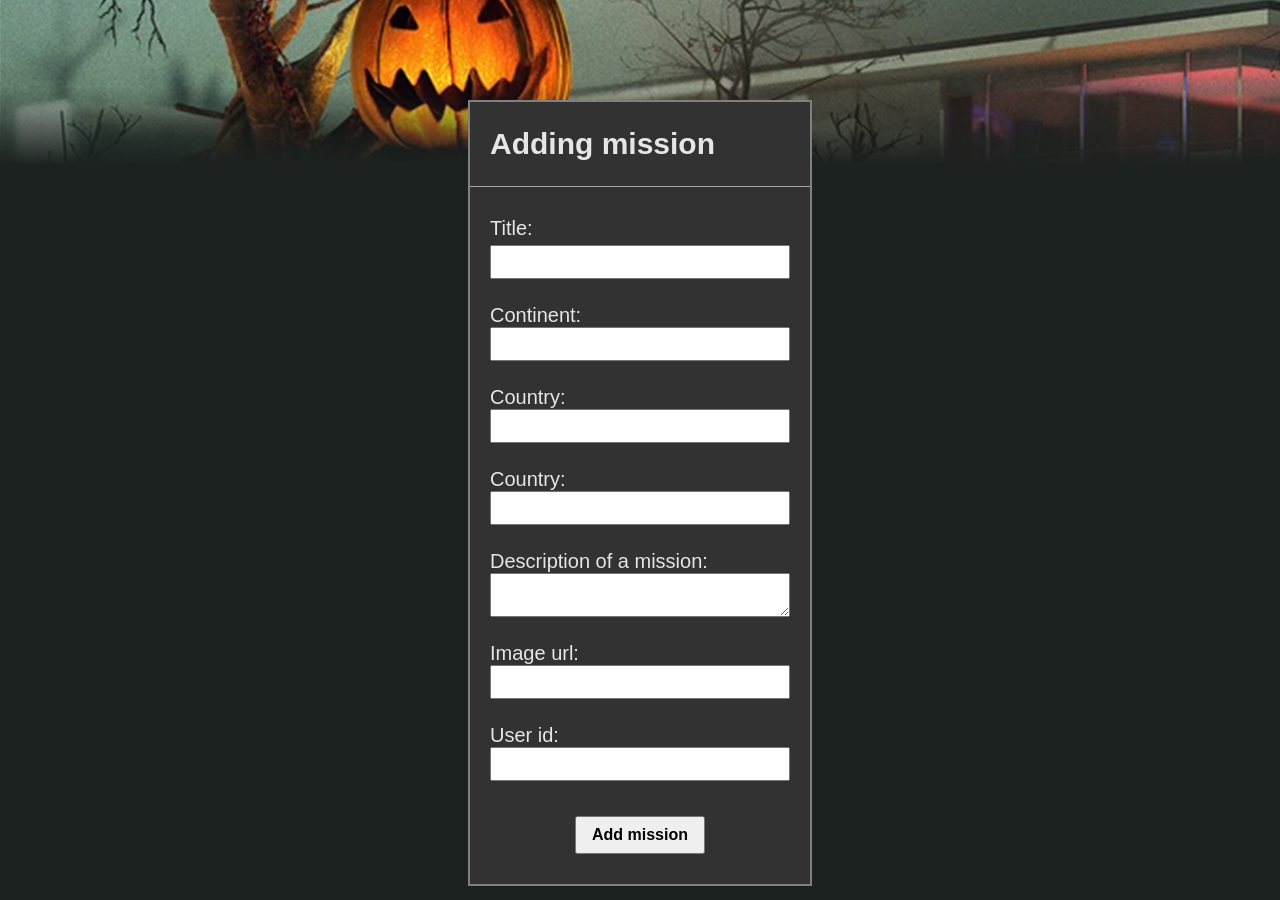
==== semestrovka/static/addMission.html @ 543b4c47 "init commit / main page, mission page, halfly done admin panel" ====
<!DOCTYPE html>
<html lang="en">
<head>
    <meta charset="UTF-8">
    <title>Adding mission - HITMAN III</title>
    <link rel="stylesheet" href="./styles/main.css"/>
</head>
<body>
<div class="main-outer" style="display: flex; justify-content:center;">
    <div class="main addPage--main">
        <h2>Adding mission</h2>
        <div class="hr" style="height: 1px; background-color: darkgrey; margin: 0 -20px 30px -20px;"></div>
        <form class="addPage--form" method="post" action="/mission/add">
            <label for="title" class="addPage--label">Title:</label>
            <input id="title" name="title" type="text" class="addPage--input">
            <label for="continent">Continent:</label>
            <input id="continent" name="continent" type="text" class="addPage--input">
            <label for="country">Country:</label>
            <input id="country" name="country" type="text" class="addPage--input">
            <label for="city">Country:</label>
            <input id="city" name="city" type="text" class="addPage--input">
            <label for="description">Description of a mission:</label>
            <textarea id="description" name="description" class="addPage--textarea"></textarea>
            <label for="img">Image url:</label>
            <input id="img" name="img" type="text" class="addPage--input">
            <label for="userid">User id:</label>
            <input id="userid" name="userid" type="number" class="addPage--input">
            <div class="addPage--submit-div">
                <button type="submit" class="addPage--submit">Add mission</button>
            </div>
        </form>
    </div>
</div>
</body>
</html>
---- semestrovka/static/styles/main.css ----
* {
    font-family: "Rubik", sans-serif;
    color: #e6e6e6;
}

a {
    font-family: "Rubik", sans-serif;
    font-size: 16px;
    color: white;
}

h1 {
    font-weight: lighter;
}

p {
    font-size: 16px;
    margin: 0;
    padding: 0;
}

ol, ul {
    margin: 0;
}

.a-green {
    color: #a4c5b1;
}

a:link, a:visited {
    text-decoration: none;
}

.d-flex {
    display: flex;
}

.flex-row {
    flex-direction: row;
}

.flex-column {
    flex-direction: column;
}

.m-0 {
    margin: 0;
}



body {
    background-image: url("../assets/background-ps.png");
    background-color: #1c2220;
    background-repeat: no-repeat;
    background-attachment: fixed;
    font-size: 20px;
    color: white;
    margin: 0;
}

.root {
    width: 1236px;
    display: block;
    margin-left: auto;
    margin-right: auto;
}

.header {
    width: 100%;
}

.header--top {
    display: flex;
    justify-content: end;
}

.header--top--buttons {
    margin-top: 15px;
    margin-bottom: 20px;
}

.header--top--buttons > button {
    box-sizing: border-box;
    padding: 8px 15px;
    border-radius: 3px;
    color: white;
    font-weight: bold;
}

.sign_in {
    background: transparent;
    border: 1px solid white;
}

.register {
    background-color: #505650;
    border: none;
    margin-left: 5px;
}


.header--bottom--hyperlinks {
    width: 100%;
    justify-content: space-between;
}

.header--bottom--hyperlinks--top {
    justify-content: space-between;
    align-items: center;
}

.header--bottom-hyperlinks--top--buttons--cells {
    border-top: 1px solid white;
    border-bottom: 1px solid white;
    border-left: 1px solid white;
    border-radius: 3px;
}

.hyperlinks--cells--cell {
    width: 27px;
    height: 27px;
    border-right: 1px solid white;
}

.header--bottom--hyperlinks--bottom {
}

.header--bottom--hyperlinks--bottom > div {
    font-size: 12px;
    font-weight: bold;
    margin: 0 15px 0 10px;
}

.content-master {
    justify-content: space-between;
}

.content-left {
    width: 73%;
    box-sizing: border-box;
    background-color: black;
}

.content-right {
    width: 27%;
    box-sizing: border-box;
    align-items: center;
    background-color: #3a3a3a
}

.main--first-line {
    justify-content: space-between;
}

.main--header--top {
    justify-content: space-between;
}

.main--header--top {
    align-items: center;
}

.main--header--top--hyperlinks {
    height: 20px;
}

.main--header--top--hyperlink {
    border-right: 1px solid grey;
    padding: 0 10px 0 10px;
}

.main--header--top--dots {
    padding-left: 10px;
}

.main--info--left {
    margin-right: 20px;
}

.main--info--left--paragraph {
    font-size: 16px;
    margin-bottom: 40px;
    line-height: 29px;
}

.main--info--left--paragraph > span {
    font-style: italic;
}

.main--info--left--list {
    width: 45%;
    box-sizing: border-box;
    border: 1px solid grey;
    border-radius: 3px;
    font-size: 18px;
}

.main--info--left--list--header {
    padding: 10px 10px 10px 10px;
    font-weight: bold;
    border-bottom: 1px solid grey;
}

.main--info--left--list--content {
    padding: 10px 0 10px 0;
    line-height: 30px;
}

.main--info--right {

}

.main--info--right--game-info {
    width: 100%;
    font-size: 14px;
}

.main--info--right--game-info a {
    font-size: 14px;
    color: #a4c5b1;
}

.main--info--right--game-info ul {
    box-sizing: border-box;
    padding-left: 16px;
}

.main--info--right--game-info > p {
    margin-bottom: 5px;
}

.main--info--right--game-info > div {
    margin-bottom: 25px;
}

.main--info--left--gamespot {
    margin-top: 30px;
}

.main--info--left--gamesport--cards {
    display: flex;
    flex-wrap: wrap;
}

.gamespot--card {
    width: 200px;
    font-size: 12px;
    margin-right: 15px;
    margin-bottom: 8px;
}

.gamespot--card a {
    font-size: 17px;
    margin-bottom: 4px;
}

.gamespot--card img {
    border-radius: 3px 3px 0 0;
    border: 1px solid grey;
    border-bottom: 3px solid grey;
    margin-bottom: 5px;
}

.overview {
    font-size: 18px;
}

.overview a, .plot a, .updates a {
    font-size: 17px;
}

.overview h3 {
    font-weight: bold;
}

.paragraph {
    font-size: 16px;
    line-height: 29px;
    margin-bottom: 30px;
}

.missions {

}

.missions--table {
    width: 90%;
    font-size: 17px;
}

table td {
    padding: 6px 12px;
}

table tr {
    border-bottom: 1px solid grey;
}

tr {

}

table {
    border-collapse: collapse;
}

.screenshot--card {
    width: 200px;
    font-size: 12px;
    margin-right: 25px;
    margin-bottom: 40px;
}

.screenshot--card p {
    font-size: 12px;
    margin-bottom: 4px;
}

.screenshot--card img {
    border: 1px solid grey;
    margin-bottom: 5px;
}

.videos--card {
    width: 200px;
    font-size: 12px;
    margin-right: 25px;
    margin-bottom: 40px;
}

.videos--card p {
    width: 80%;
    font-size: 12px;
    font-weight: bold;
    margin-bottom: 4px;
}

.videos--card img {
    border: 1px solid grey;
    margin-bottom: 5px;
}

.references > ol > li > a, .references > ol > li {
    font-size: 16px;
}

.references--series {
    align-items: center;
}

.series--content--left p {
    font-size: 16px;
    margin-bottom: 40px;
}

.series--content--right p, .series--content--right a {
    font-size: 16px;
    margin-bottom: 40px;
}

.series--content--line {
    align-items: center;
    margin-bottom: 30px;
}

.series--content--line--left {
    width: 22%;
    box-sizing: border-box;
    font-size: 16px;
    font-weight: bold;
    text-align: center;
    padding: 0 20px 0 20px;
}

.series--content--line--right {
    width: 78%;
}

.series--content--line--right a {
    font-size: 16px;
}

.other--categories, .other--languages {
    font-size: 12px;
}

.other--comments {
    display: flex;
    flex-direction: column;
    width: 100%;
    height: 300px;
    align-items: center;
    justify-content: center;
}

.content-right > hr {
    width: 90%;
}

.content-right--images--scroller {
    overflow-x: auto;
}

.scroller--image {
    width: 160px;
    line-height: 20px;
    margin-right: 50px;
    margin-bottom: 8px;
}

.scroller--image-normal, .scroller--image a {
    font-size: 14px;
}

.scroller--image > img {
    width: 200px;
}

.scroller--image-small {
    font-size: 12px;
}

.content-right--notice {
    width: 90%;
    text-align: center;
    line-height: 23px;
}

.content-right--notice p, .content-right--notice a {
    font-size: 14px;
}

.content-right--notice--staff {
    font-weight: bold;
}

.content-right--notice--staff p {
    font-size: 14px;
    line-height: 23px;
}

.content-right--notice--staff a {
    font-size: 14px;
}

.content-right--notice--bureaucrats, .content-right--notice--administrators, .content-right--notice--moderators, .content--right--notice--wikireps {
    text-align: center;
}

.content-right--notice--bureaucrats a {
    color: #FF0000;
}

.content-right--notice--administrators a {
    color: #0084D5;
}

.content-right--notice--moderators a {
    color: #ae0dae;
}

.content--right--notice--wikireps a {
    color: #a4c5b1;
}

.notice--staff--header {
    color: inherit;
}

.content--right--notice--wikireps a {
    font-weight: normal;
}

.mission-paragraph {
    font-size: 16px;
    margin-bottom: 40px;
    line-height: 29px;
}

.mission-paragraph a {
    font-size: 16px;
    color: #a4c5b1;
}

.mission-picture {
    width: 100%;
}

.admin-panel--buttons {
    align-items: center;
    width: fit-content;
    height: 40px;
    justify-content:space-between;
}

.admin-panel--buttons button {
    border: 1px solid #222a2a;
    border-radius: 5px;
}

.admin-panel--buttons > button {
    background-color: #1c2220; 
    height: 100%;
    margin-right: 15px;
}

.admin-panel--form {
    display: flex;
    flex-direction: row;
    height: 100%;
    margin: 0;
    padding: 0;
}

.admin-panel--form button {
    background-color: #1c2220;
    height: 100%;
    padding: 0 10px;
    margin-right: 5px;
}

.admin-panel--form input {
    width: 40px; 
    height: 100%;
    box-sizing: border-box;
    font-size: 20px;
    color: black;
    appearance: none; 
    padding-left: 5px;
    border: none;
}

.addPage--main {
    width: 300px;
    border: 2px solid grey;
    padding: 0 20px 20px 20px;
    margin-top: 100px;
    background-color: #333232;
}

.addPage--main input, .addPage--main button {
    color: black;
}

.addPage--form {
    display: flex; 
    flex-direction: column
}

.addPage--label {
    margin-bottom: 5px;
}

.addPage--input {
    margin-bottom: 25px;
    padding: 6px 9px;
    font-size: 16px;
}

.addPage--textarea {
    max-height: 100px;
    resize: vertical;
    margin-bottom: 25px;
    padding: 6px 9px;
    color: black;
}

.addPage--submit-div {
    width: 100%;
    margin: 10px 0;
    display: flex;
    flex-direction: column;
    align-items: center;
}

.addPage--submit {
    padding: 8px 15px;
    font-size: 16px;
    font-weight: bold;
}
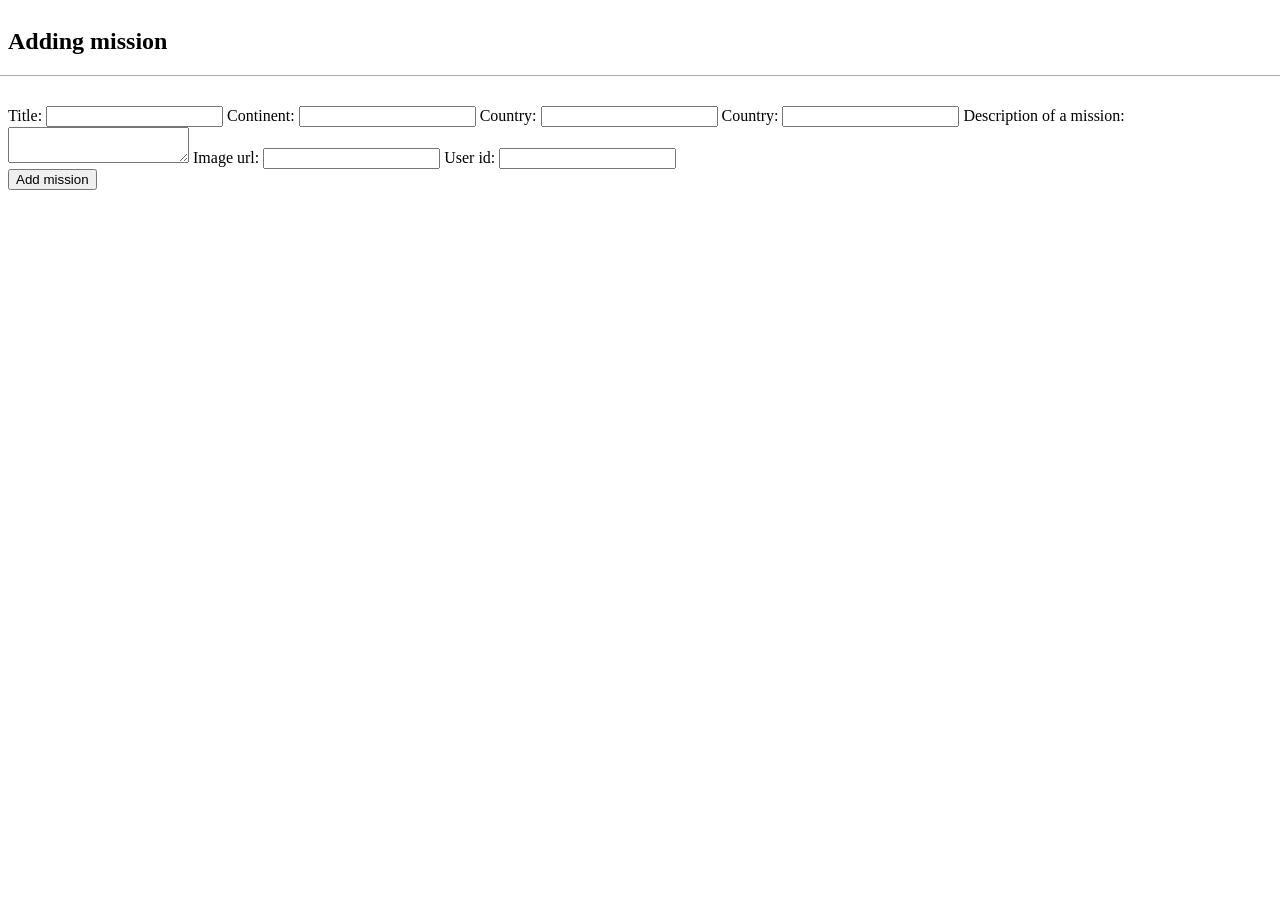
==== commit f44a2d26: "Implemented auth and mission, screenshot, video add/delete" ====
--- a/semestrovka/static/addMission.html
+++ b/semestrovka/static/addMission.html
@@ -3,14 +3,14 @@
 <head>
     <meta charset="UTF-8">
     <title>Adding mission - HITMAN III</title>
-    <link rel="stylesheet" href="./styles/main.css"/>
+    <link rel="stylesheet" href="../styles/main.css"/>
 </head>
 <body>
 <div class="main-outer" style="display: flex; justify-content:center;">
     <div class="main addPage--main">
         <h2>Adding mission</h2>
         <div class="hr" style="height: 1px; background-color: darkgrey; margin: 0 -20px 30px -20px;"></div>
-        <form class="addPage--form" method="post" action="/mission/add">
+        <form class="addPage--form" method="post" action="">
             <label for="title" class="addPage--label">Title:</label>
             <input id="title" name="title" type="text" class="addPage--input">
             <label for="continent">Continent:</label>
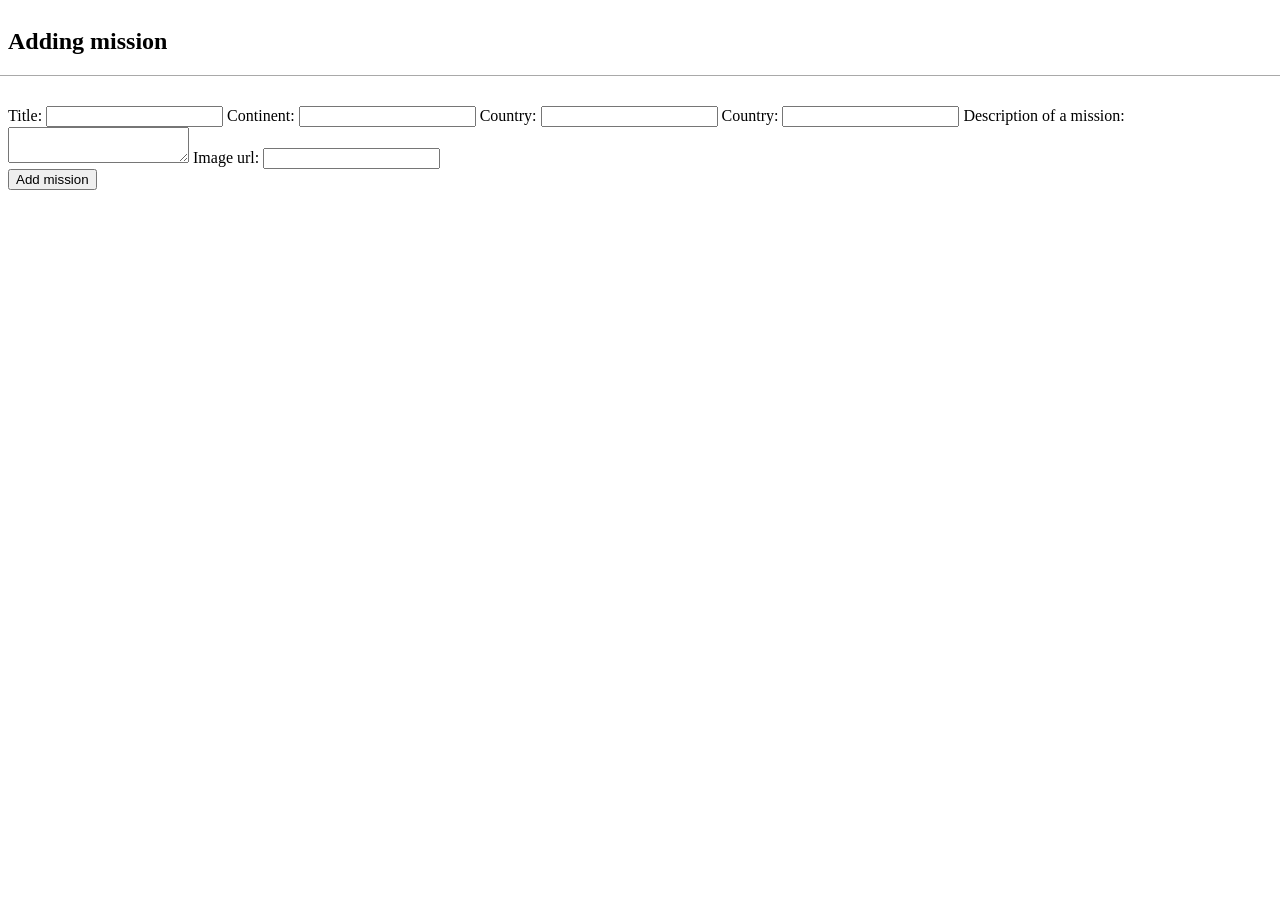
==== commit 11d875be: "implemented add and delete actions using token and added regex for registration post method" ====
--- a/semestrovka/static/addMission.html
+++ b/semestrovka/static/addMission.html
@@ -12,19 +12,17 @@
         <div class="hr" style="height: 1px; background-color: darkgrey; margin: 0 -20px 30px -20px;"></div>
         <form class="addPage--form" method="post" action="">
             <label for="title" class="addPage--label">Title:</label>
-            <input id="title" name="title" type="text" class="addPage--input">
+            <input id="title" name="title" type="text" class="addPage--input" required>
             <label for="continent">Continent:</label>
-            <input id="continent" name="continent" type="text" class="addPage--input">
+            <input id="continent" name="continent" type="text" class="addPage--input" required>
             <label for="country">Country:</label>
-            <input id="country" name="country" type="text" class="addPage--input">
+            <input id="country" name="country" type="text" class="addPage--input" required>
             <label for="city">Country:</label>
-            <input id="city" name="city" type="text" class="addPage--input">
+            <input id="city" name="city" type="text" class="addPage--input" required>
             <label for="description">Description of a mission:</label>
-            <textarea id="description" name="description" class="addPage--textarea"></textarea>
+            <textarea id="description" name="description" class="addPage--textarea" required></textarea>
             <label for="img">Image url:</label>
-            <input id="img" name="img" type="text" class="addPage--input">
-            <label for="userid">User id:</label>
-            <input id="userid" name="userid" type="number" class="addPage--input">
+            <input id="img" name="img" type="text" class="addPage--input" required>
             <div class="addPage--submit-div">
                 <button type="submit" class="addPage--submit">Add mission</button>
             </div>
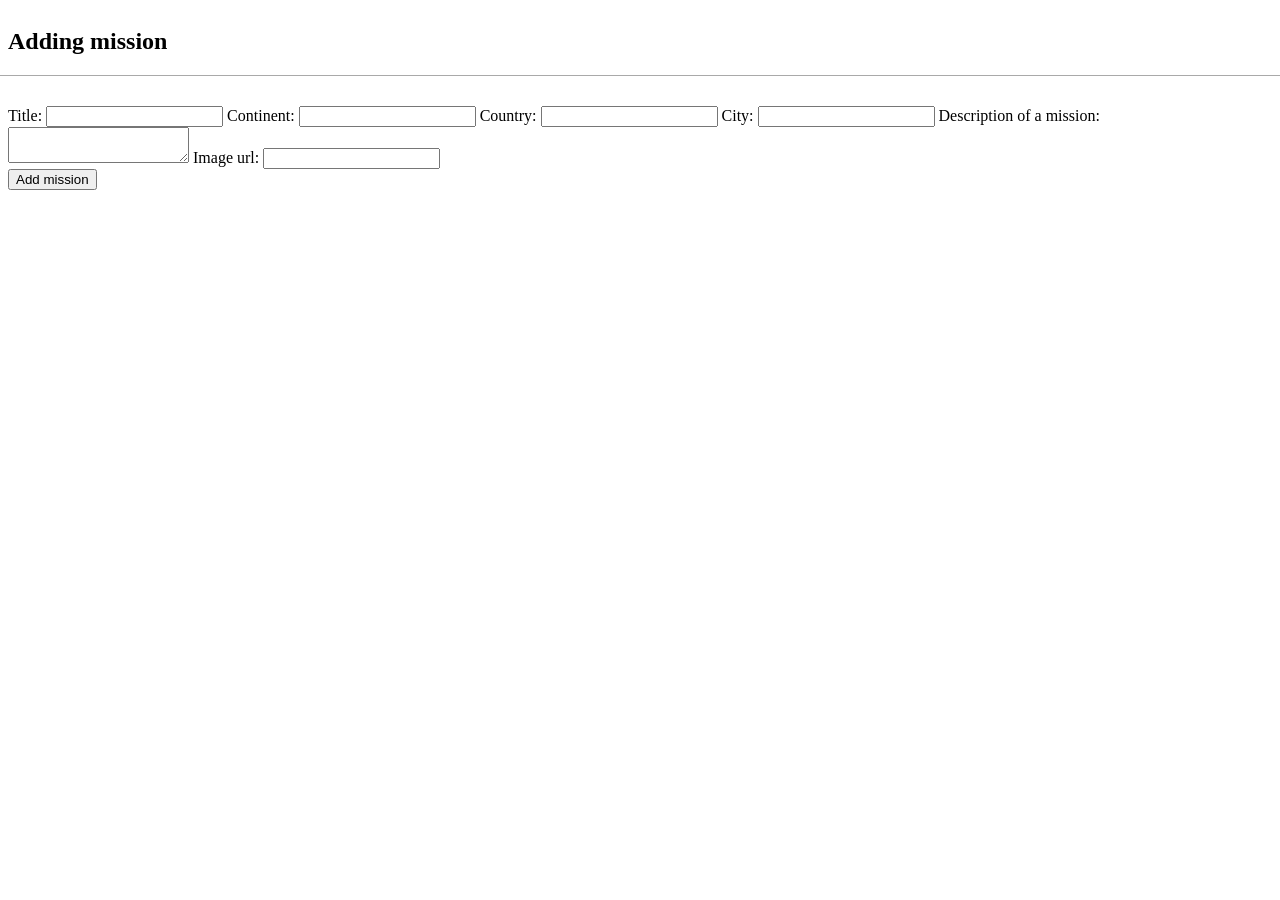
==== commit 1afabb32: "submitted assignment" ====
--- a/semestrovka/static/addMission.html
+++ b/semestrovka/static/addMission.html
@@ -17,12 +17,12 @@
             <input id="continent" name="continent" type="text" class="addPage--input" required>
             <label for="country">Country:</label>
             <input id="country" name="country" type="text" class="addPage--input" required>
-            <label for="city">Country:</label>
+            <label for="city">City:</label>
             <input id="city" name="city" type="text" class="addPage--input" required>
             <label for="description">Description of a mission:</label>
             <textarea id="description" name="description" class="addPage--textarea" required></textarea>
             <label for="img">Image url:</label>
-            <input id="img" name="img" type="text" class="addPage--input" required>
+            <input id="img" name="img" type="url" class="addPage--input" required>
             <div class="addPage--submit-div">
                 <button type="submit" class="addPage--submit">Add mission</button>
             </div>
